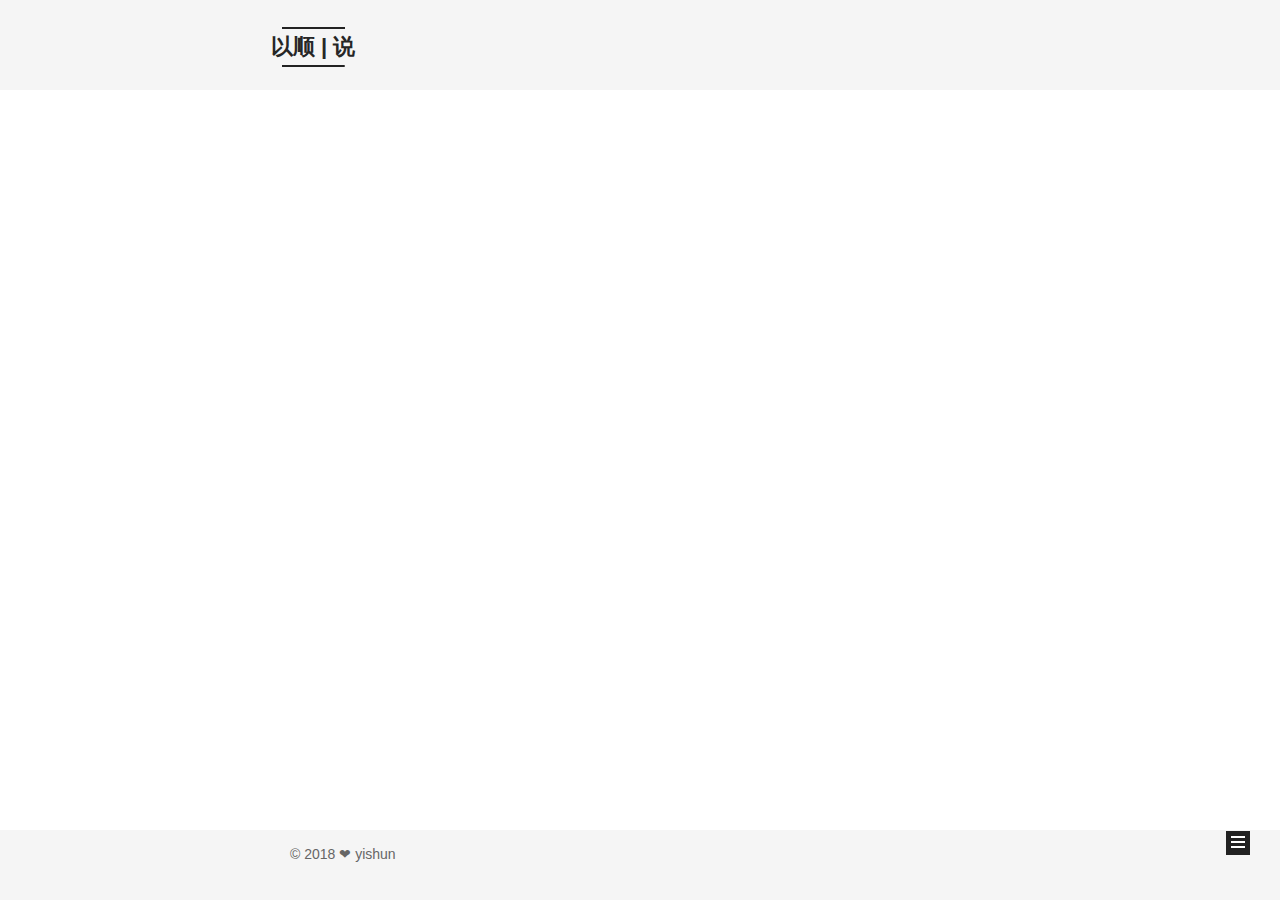
==== index.html @ d004ee3b "Site updated: 2018-09-30 00:06:59" ====
<!DOCTYPE html>



  


<html class="theme-next mist use-motion" lang="zh-Hans">
<head>
  <meta charset="UTF-8"/>
<meta http-equiv="X-UA-Compatible" content="IE=edge" />
<meta name="viewport" content="width=device-width, initial-scale=1, maximum-scale=1"/>
<meta name="theme-color" content="#222">









<meta http-equiv="Cache-Control" content="no-transform" />
<meta http-equiv="Cache-Control" content="no-siteapp" />
















  
  
  <link href="/lib/fancybox/source/jquery.fancybox.css?v=2.1.5" rel="stylesheet" type="text/css" />







<link href="/lib/font-awesome/css/font-awesome.min.css?v=4.6.2" rel="stylesheet" type="text/css" />

<link href="/css/main.css?v=5.1.4" rel="stylesheet" type="text/css" />


  <link rel="apple-touch-icon" sizes="180x180" href="/images/apple-touch-icon-next.png?v=5.1.4">


  <link rel="icon" type="image/png" sizes="32x32" href="/images/favicon-32x32-next.png?v=5.1.4">


  <link rel="icon" type="image/png" sizes="16x16" href="/images/favicon-16x16-next.png?v=5.1.4">


  <link rel="mask-icon" href="/images/logo.svg?v=5.1.4" color="#222">





  <meta name="keywords" content="Hexo, NexT" />










<meta name="description" content="简单一点，再简单一点">
<meta name="keywords" content="keywords">
<meta property="og:type" content="website">
<meta property="og:title" content="以顺 | 说">
<meta property="og:url" content="http://yoursite.com/index.html">
<meta property="og:site_name" content="以顺 | 说">
<meta property="og:description" content="简单一点，再简单一点">
<meta property="og:locale" content="zh-Hans">
<meta name="twitter:card" content="summary">
<meta name="twitter:title" content="以顺 | 说">
<meta name="twitter:description" content="简单一点，再简单一点">



<script type="text/javascript" id="hexo.configurations">
  var NexT = window.NexT || {};
  var CONFIG = {
    root: '/',
    scheme: 'Mist',
    version: '5.1.4',
    sidebar: {"position":"left","display":"post","offset":12,"b2t":false,"scrollpercent":false,"onmobile":false},
    fancybox: true,
    tabs: true,
    motion: {"enable":true,"async":false,"transition":{"post_block":"fadeIn","post_header":"slideDownIn","post_body":"slideDownIn","coll_header":"slideLeftIn","sidebar":"slideUpIn"}},
    duoshuo: {
      userId: '0',
      author: '博主'
    },
    algolia: {
      applicationID: '',
      apiKey: '',
      indexName: '',
      hits: {"per_page":10},
      labels: {"input_placeholder":"Search for Posts","hits_empty":"We didn't find any results for the search: ${query}","hits_stats":"${hits} results found in ${time} ms"}
    }
  };
</script>



  <link rel="canonical" href="http://yoursite.com/"/>





  <title>以顺 | 说</title>
  








</head>

<body itemscope itemtype="http://schema.org/WebPage" lang="zh-Hans">

  
  
    
  

  <div class="container sidebar-position-left 
  page-home">
    <div class="headband"></div>

    <header id="header" class="header" itemscope itemtype="http://schema.org/WPHeader">
      <div class="header-inner"><div class="site-brand-wrapper">
  <div class="site-meta ">
    

    <div class="custom-logo-site-title">
      <a href="/"  class="brand" rel="start">
        <span class="logo-line-before"><i></i></span>
        <span class="site-title">以顺 | 说</span>
        <span class="logo-line-after"><i></i></span>
      </a>
    </div>
      
        <p class="site-subtitle">subTitle</p>
      
  </div>

  <div class="site-nav-toggle">
    <button>
      <span class="btn-bar"></span>
      <span class="btn-bar"></span>
      <span class="btn-bar"></span>
    </button>
  </div>
</div>

<nav class="site-nav">
  

  
    <ul id="menu" class="menu">
      
        
        <li class="menu-item menu-item-home">
          <a href="/" rel="section">
            
              <i class="menu-item-icon fa fa-fw fa-home"></i> <br />
            
            首页
          </a>
        </li>
      
        
        <li class="menu-item menu-item-categories">
          <a href="/categories/" rel="section">
            
              <i class="menu-item-icon fa fa-fw fa-th"></i> <br />
            
            分类
          </a>
        </li>
      
        
        <li class="menu-item menu-item-archives">
          <a href="/archives/" rel="section">
            
              <i class="menu-item-icon fa fa-fw fa-archive"></i> <br />
            
            归档
          </a>
        </li>
      
        
        <li class="menu-item menu-item-about">
          <a href="/about/" rel="section">
            
              <i class="menu-item-icon fa fa-fw fa-user"></i> <br />
            
            关于
          </a>
        </li>
      

      
    </ul>
  

  
</nav>



 </div>
    </header>

    <main id="main" class="main">
      <div class="main-inner">
        <div class="content-wrap">
          <div id="content" class="content">
            
  <section id="posts" class="posts-expand">
    
      

  

  
  
  

  <article class="post post-type-normal" itemscope itemtype="http://schema.org/Article">
  
  
  
  <div class="post-block">
    <link itemprop="mainEntityOfPage" href="http://yoursite.com/2018/09/29/Pick-It-Up/">

    <span hidden itemprop="author" itemscope itemtype="http://schema.org/Person">
      <meta itemprop="name" content="❤">
      <meta itemprop="description" content="">
      <meta itemprop="image" content="/img/icon.jpg">
    </span>

    <span hidden itemprop="publisher" itemscope itemtype="http://schema.org/Organization">
      <meta itemprop="name" content="以顺 | 说">
    </span>

    
      <header class="post-header">

        
        
          <h1 class="post-title" itemprop="name headline">
                
                <a class="post-title-link" href="/2018/09/29/Pick-It-Up/" itemprop="url">Pick It Up</a></h1>
        

        <div class="post-meta">
          <span class="post-time">
            
              <span class="post-meta-item-icon">
                <i class="fa fa-calendar-o"></i>
              </span>
              
                <span class="post-meta-item-text">发表于</span>
              
              <time title="创建于" itemprop="dateCreated datePublished" datetime="2018-09-29T23:06:16+08:00">
                2018-09-29
              </time>
            

            

            
          </span>

          
            <span class="post-category" >
            
              <span class="post-meta-divider">|</span>
            
              <span class="post-meta-item-icon">
                <i class="fa fa-folder-o"></i>
              </span>
              
                <span class="post-meta-item-text">分类于</span>
              
              
                <span itemprop="about" itemscope itemtype="http://schema.org/Thing">
                  <a href="/categories/未分类/" itemprop="url" rel="index">
                    <span itemprop="name">未分类</span>
                  </a>
                </span>

                
                
              
            </span>
          

          
            
          

          
          

          

          

          

        </div>
      </header>
    

    
    
    
    <div class="post-body" itemprop="articleBody">

      
      

      
        
          
          Pick It Up
          
          <!--noindex-->
          <div class="post-button text-center">
            <a class="btn" href="/2018/09/29/Pick-It-Up/#more" rel="contents">
              阅读全文 &raquo;
            </a>
          </div>
          <!--/noindex-->
        
      
    </div>
    
    
    

    

    

    

    <footer class="post-footer">
      

      

      

      
      
        <div class="post-eof"></div>
      
    </footer>
  </div>
  
  
  
  </article>


    
  </section>

  


          </div>
          


          

        </div>
        
          
  
  <div class="sidebar-toggle">
    <div class="sidebar-toggle-line-wrap">
      <span class="sidebar-toggle-line sidebar-toggle-line-first"></span>
      <span class="sidebar-toggle-line sidebar-toggle-line-middle"></span>
      <span class="sidebar-toggle-line sidebar-toggle-line-last"></span>
    </div>
  </div>

  <aside id="sidebar" class="sidebar">
    
    <div class="sidebar-inner">

      

      

      <section class="site-overview-wrap sidebar-panel sidebar-panel-active">
        <div class="site-overview">
          <div class="site-author motion-element" itemprop="author" itemscope itemtype="http://schema.org/Person">
            
              <img class="site-author-image" itemprop="image"
                src="/img/icon.jpg"
                alt="❤" />
            
              <p class="site-author-name" itemprop="name">❤</p>
              <p class="site-description motion-element" itemprop="description">简单一点，再简单一点</p>
          </div>

          <nav class="site-state motion-element">

            
              <div class="site-state-item site-state-posts">
              
                <a href="/archives/">
              
                  <span class="site-state-item-count">1</span>
                  <span class="site-state-item-name">日志</span>
                </a>
              </div>
            

            
              
              
              <div class="site-state-item site-state-categories">
                <a href="/categories/index.html">
                  <span class="site-state-item-count">1</span>
                  <span class="site-state-item-name">分类</span>
                </a>
              </div>
            

            
              
              
              <div class="site-state-item site-state-tags">
                
                  <span class="site-state-item-count">1</span>
                  <span class="site-state-item-name">标签</span>
                
              </div>
            

          </nav>

          

          

          
          

          
          

          

        </div>
      </section>

      

      

    </div>
  </aside>


        
      </div>
    </main>

    <footer id="footer" class="footer">
      <div class="footer-inner">
        <div class="copyright">&copy; <span itemprop="copyrightYear">2018</span>
  <span class="author" itemprop="copyrightHolder">❤ yishun</span>

  
</div>

<!--

  <div class="powered-by">由 <a class="theme-link" target="_blank" href="https://hexo.io">Hexo</a> 强力驱动</div>



  <span class="post-meta-divider">|</span>



  <div class="theme-info">主题 &mdash; <a class="theme-link" target="_blank" href="https://github.com/iissnan/hexo-theme-next">NexT.Mist</a> v5.1.4</div>


-->


        







        
      </div>
    </footer>

    
      <div class="back-to-top">
        <i class="fa fa-arrow-up"></i>
        
      </div>
    

    

  </div>

  

<script type="text/javascript">
  if (Object.prototype.toString.call(window.Promise) !== '[object Function]') {
    window.Promise = null;
  }
</script>









  












  
  
    <script type="text/javascript" src="/lib/jquery/index.js?v=2.1.3"></script>
  

  
  
    <script type="text/javascript" src="/lib/fastclick/lib/fastclick.min.js?v=1.0.6"></script>
  

  
  
    <script type="text/javascript" src="/lib/jquery_lazyload/jquery.lazyload.js?v=1.9.7"></script>
  

  
  
    <script type="text/javascript" src="/lib/velocity/velocity.min.js?v=1.2.1"></script>
  

  
  
    <script type="text/javascript" src="/lib/velocity/velocity.ui.min.js?v=1.2.1"></script>
  

  
  
    <script type="text/javascript" src="/lib/fancybox/source/jquery.fancybox.pack.js?v=2.1.5"></script>
  


  


  <script type="text/javascript" src="/js/src/utils.js?v=5.1.4"></script>

  <script type="text/javascript" src="/js/src/motion.js?v=5.1.4"></script>



  
  

  

  


  <script type="text/javascript" src="/js/src/bootstrap.js?v=5.1.4"></script>



  


  




	





  





  












  





  

  

  

  
  

  

  

  

</body>
</html>
---- css/main.css ----
/* normalize.css v3.0.2 | MIT License | git.io/normalize */
html {
  font-family: sans-serif; /* 1 */
  -ms-text-size-adjust: 100%; /* 2 */
  -webkit-text-size-adjust: 100%; /* 2 */
}
body {
  margin: 0;
}
article,
aside,
details,
figcaption,
figure,
footer,
header,
hgroup,
main,
menu,
nav,
section,
summary {
  display: block;
}
audio,
canvas,
progress,
video {
  display: inline-block; /* 1 */
  vertical-align: baseline; /* 2 */
}
audio:not([controls]) {
  display: none;
  height: 0;
}
[hidden],
template {
  display: none;
}
a {
  background-color: transparent;
}
a:active,
a:hover {
  outline: 0;
}
abbr[title] {
  border-bottom: 1px dotted;
}
b,
strong {
  font-weight: bold;
}
dfn {
  font-style: italic;
}
h1 {
  font-size: 2em;
  margin: 0.67em 0;
}
mark {
  background: #ff0;
  color: #000;
}
small {
  font-size: 80%;
}
sub,
sup {
  font-size: 75%;
  line-height: 0;
  position: relative;
  vertical-align: baseline;
}
sup {
  top: -0.5em;
}
sub {
  bottom: -0.25em;
}
img {
  border: 0;
}
svg:not(:root) {
  overflow: hidden;
}
figure {
  margin: 1em 40px;
}
hr {
  -moz-box-sizing: content-box;
  box-sizing: content-box;
  height: 0;
}
pre {
  overflow: auto;
}
code,
kbd,
pre,
samp {
  font-family: monospace, monospace;
  font-size: 1em;
}
button,
input,
optgroup,
select,
textarea {
  color: inherit; /* 1 */
  font: inherit; /* 2 */
  margin: 0; /* 3 */
}
button {
  overflow: visible;
}
button,
select {
  text-transform: none;
}
button,
html input[type="button"],
input[type="reset"],
input[type="submit"] {
  -webkit-appearance: button; /* 2 */
  cursor: pointer; /* 3 */
}
button[disabled],
html input[disabled] {
  cursor: default;
}
button::-moz-focus-inner,
input::-moz-focus-inner {
  border: 0;
  padding: 0;
}
input {
  line-height: normal;
}
input[type="checkbox"],
input[type="radio"] {
  box-sizing: border-box; /* 1 */
  padding: 0; /* 2 */
}
input[type="number"]::-webkit-inner-spin-button,
input[type="number"]::-webkit-outer-spin-button {
  height: auto;
}
input[type="search"] {
  -webkit-appearance: textfield; /* 1 */
  -moz-box-sizing: content-box;
  -webkit-box-sizing: content-box; /* 2 */
  box-sizing: content-box;
}
input[type="search"]::-webkit-search-cancel-button,
input[type="search"]::-webkit-search-decoration {
  -webkit-appearance: none;
}
fieldset {
  border: 1px solid #c0c0c0;
  margin: 0 2px;
  padding: 0.35em 0.625em 0.75em;
}
legend {
  border: 0; /* 1 */
  padding: 0; /* 2 */
}
textarea {
  overflow: auto;
}
optgroup {
  font-weight: bold;
}
table {
  border-collapse: collapse;
  border-spacing: 0;
}
td,
th {
  padding: 0;
}
::selection {
  background: #262a30;
  color: #fff;
}
body {
  position: relative;
  font-family: 'Lato', "PingFang SC", "Microsoft YaHei", sans-serif;
  font-size: 14px;
  line-height: 2;
  color: #555;
  background: #fff;
}
@media (max-width: 767px) {
  body {
    padding-right: 0 !important;
  }
}
@media (min-width: 768px) and (max-width: 991px) {
  body {
    padding-right: 0 !important;
  }
}
@media (min-width: 1600px) {
  body {
    font-size: 16px;
  }
}
h1,
h2,
h3,
h4,
h5,
h6 {
  margin: 0;
  padding: 0;
  font-weight: bold;
  line-height: 1.5;
  font-family: 'Lato', "PingFang SC", "Microsoft YaHei", sans-serif;
}
h2,
h3,
h4,
h5,
h6 {
  margin: 20px 0 15px;
}
h1 {
  font-size: 24px;
}
@media (max-width: 767px) {
  h1 {
    font-size: 20px;
  }
}
h2 {
  font-size: 22px;
}
@media (max-width: 767px) {
  h2 {
    font-size: 18px;
  }
}
h3 {
  font-size: 20px;
}
@media (max-width: 767px) {
  h3 {
    font-size: 16px;
  }
}
h4 {
  font-size: 18px;
}
@media (max-width: 767px) {
  h4 {
    font-size: 14px;
  }
}
h5 {
  font-size: 16px;
}
@media (max-width: 767px) {
  h5 {
    font-size: 12px;
  }
}
h6 {
  font-size: 14px;
}
@media (max-width: 767px) {
  h6 {
    font-size: 10px;
  }
}
p {
  margin: 0 0 20px 0;
}
a {
  color: #555;
  text-decoration: none;
  outline: none;
  border-bottom: 1px solid #999;
  word-wrap: break-word;
}
a:hover {
  color: #222;
  border-bottom-color: #222;
}
blockquote {
  margin: 0;
  padding: 0;
}
img {
  display: block;
  margin: auto;
  max-width: 100%;
  height: auto;
}
hr {
  margin: 40px 0;
  height: 3px;
  border: none;
  background-color: #ddd;
  background-image: repeating-linear-gradient(-45deg, #fff, #fff 4px, transparent 4px, transparent 8px);
}
blockquote {
  padding: 0 15px;
  color: #666;
  border-left: 4px solid #ddd;
}
blockquote cite::before {
  content: "-";
  padding: 0 5px;
}
dt {
  font-weight: 700;
}
dd {
  margin: 0;
  padding: 0;
}
kbd {
  border: 1px solid #ccc;
  border-radius: 0.2em;
  box-shadow: 0.1em 0.1em 0.2em rgba(0,0,0,0.1);
  background-color: #f9f9f9;
  font-family: inherit;
  background-image: -webkit-linear-gradient(top, #eee, #fff, #eee);
  padding: 0.1em 0.3em;
  white-space: nowrap;
}
.text-left {
  text-align: left;
}
.text-center {
  text-align: center;
}
.text-right {
  text-align: right;
}
.text-justify {
  text-align: justify;
}
.text-nowrap {
  white-space: nowrap;
}
.text-lowercase {
  text-transform: lowercase;
}
.text-uppercase {
  text-transform: uppercase;
}
.text-capitalize {
  text-transform: capitalize;
}
.center-block {
  display: block;
  margin-left: auto;
  margin-right: auto;
}
.clearfix:before,
.clearfix:after {
  content: " ";
  display: table;
}
.clearfix:after {
  clear: both;
}
.pullquote {
  width: 45%;
}
.pullquote.left {
  float: left;
  margin-left: 5px;
  margin-right: 10px;
}
.pullquote.right {
  float: right;
  margin-left: 10px;
  margin-right: 5px;
}
.affix.affix.affix {
  position: fixed;
}
.translation {
  margin-top: -20px;
  font-size: 14px;
  color: #999;
}
.scrollbar-measure {
  width: 100px;
  height: 100px;
  overflow: scroll;
  position: absolute;
  top: -9999px;
}
.use-motion .motion-element {
  opacity: 0;
}
table {
  margin: 20px 0;
  width: 100%;
  border-collapse: collapse;
  border-spacing: 0;
  border: 1px solid #ddd;
  font-size: 14px;
  table-layout: fixed;
  word-wrap: break-all;
}
table>tbody>tr:nth-of-type(odd) {
  background-color: #f9f9f9;
}
table>tbody>tr:hover {
  background-color: #f5f5f5;
}
caption,
th,
td {
  padding: 8px;
  text-align: left;
  vertical-align: middle;
  font-weight: normal;
}
th,
td {
  border-bottom: 3px solid #ddd;
  border-right: 1px solid #eee;
}
th {
  padding-bottom: 10px;
  font-weight: 700;
}
td {
  border-bottom-width: 1px;
}
html,
body {
  height: 100%;
}
.container {
  position: relative;
  min-height: 100%;
}
.header-inner {
  margin: 0 auto;
  padding: 100px 0 70px;
  width: 700px;
}
@media (min-width: 1600px) {
  .container .header-inner {
    width: 900px;
  }
}
.main {
  padding-bottom: 150px;
}
.main-inner {
  margin: 0 auto;
  width: 700px;
}
@media (min-width: 1600px) {
  .container .main-inner {
    width: 900px;
  }
}
.footer {
  position: absolute;
  left: 0;
  bottom: 0;
  width: 100%;
  min-height: 50px;
}
.footer-inner {
  box-sizing: border-box;
  margin: 20px auto;
  width: 700px;
}
@media (min-width: 1600px) {
  .container .footer-inner {
    width: 900px;
  }
}
pre,
.highlight {
  overflow: auto;
  margin: 20px 0;
  padding: 0;
  font-size: 13px;
  color: #4d4d4c;
  background: #f7f7f7;
  line-height: 1.6;
}
pre,
code {
  font-family: consolas, Menlo, "PingFang SC", "Microsoft YaHei", monospace;
}
code {
  padding: 2px 4px;
  word-wrap: break-word;
  color: #555;
  background: #eee;
  border-radius: 3px;
  font-size: 13px;
}
pre {
  padding: 10px;
}
pre code {
  padding: 0;
  color: #4d4d4c;
  background: none;
  text-shadow: none;
}
.highlight {
  border-radius: 1px;
}
.highlight pre {
  border: none;
  margin: 0;
  padding: 10px 0;
}
.highlight table {
  margin: 0;
  width: auto;
  border: none;
}
.highlight td {
  border: none;
  padding: 0;
}
.highlight figcaption {
  font-size: 1em;
  color: #4d4d4c;
  line-height: 1em;
  margin-bottom: 1em;
}
.highlight figcaption:before,
.highlight figcaption:after {
  content: " ";
  display: table;
}
.highlight figcaption:after {
  clear: both;
}
.highlight figcaption a {
  float: right;
  color: #4d4d4c;
}
.highlight figcaption a:hover {
  border-bottom-color: #4d4d4c;
}
.highlight .gutter pre {
  padding-left: 10px;
  padding-right: 10px;
  color: #869194;
  text-align: right;
  background-color: #eff2f3;
}
.highlight .code pre {
  width: 100%;
  padding-left: 10px;
  padding-right: 10px;
  background-color: #f7f7f7;
}
.highlight .line {
  height: 20px;
}
.gutter {
  -webkit-user-select: none;
  -moz-user-select: none;
  -ms-user-select: none;
  user-select: none;
}
.gist table {
  width: auto;
}
.gist table td {
  border: none;
}
pre .deletion {
  background: #fdd;
}
pre .addition {
  background: #dfd;
}
pre .meta {
  color: #8959a8;
}
pre .comment {
  color: #8e908c;
}
pre .variable,
pre .attribute,
pre .tag,
pre .regexp,
pre .ruby .constant,
pre .xml .tag .title,
pre .xml .pi,
pre .xml .doctype,
pre .html .doctype,
pre .css .id,
pre .css .class,
pre .css .pseudo {
  color: #c82829;
}
pre .number,
pre .preprocessor,
pre .built_in,
pre .literal,
pre .params,
pre .constant,
pre .command {
  color: #f5871f;
}
pre .ruby .class .title,
pre .css .rules .attribute,
pre .string,
pre .value,
pre .inheritance,
pre .header,
pre .ruby .symbol,
pre .xml .cdata,
pre .special,
pre .number,
pre .formula {
  color: #718c00;
}
pre .title,
pre .css .hexcolor {
  color: #3e999f;
}
pre .function,
pre .python .decorator,
pre .python .title,
pre .ruby .function .title,
pre .ruby .title .keyword,
pre .perl .sub,
pre .javascript .title,
pre .coffeescript .title {
  color: #4271ae;
}
pre .keyword,
pre .javascript .function {
  color: #8959a8;
}
.full-image.full-image.full-image.full-image {
  border: none;
  max-width: 100%;
  width: auto;
  margin: 20px auto 25px;
}
@media (min-width: 992px) {
  .full-image.full-image.full-image.full-image {
    max-width: none;
    width: 110%;
    margin: 25px -5%;
  }
}
.blockquote-center,
.page-home .post-type-quote blockquote,
.page-post-detail .post-type-quote blockquote {
  position: relative;
  margin: 40px 0;
  padding: 0;
  border-left: none;
  text-align: center;
}
.blockquote-center::before,
.page-home .post-type-quote blockquote::before,
.page-post-detail .post-type-quote blockquote::before,
.blockquote-center::after,
.page-home .post-type-quote blockquote::after,
.page-post-detail .post-type-quote blockquote::after {
  position: absolute;
  content: ' ';
  display: block;
  width: 100%;
  height: 24px;
  opacity: 0.2;
  background-repeat: no-repeat;
  background-position: 0 -6px;
  background-size: 22px 22px;
}
.blockquote-center::before,
.page-home .post-type-quote blockquote::before,
.page-post-detail .post-type-quote blockquote::before {
  top: -20px;
  background-image: url("../images/quote-l.svg");
  border-top: 1px solid #ccc;
}
.blockquote-center::after,
.page-home .post-type-quote blockquote::after,
.page-post-detail .post-type-quote blockquote::after {
  bottom: -20px;
  background-image: url("../images/quote-r.svg");
  border-bottom: 1px solid #ccc;
  background-position: 100% 8px;
}
.blockquote-center p,
.page-home .post-type-quote blockquote p,
.page-post-detail .post-type-quote blockquote p,
.blockquote-center div,
.page-home .post-type-quote blockquote div,
.page-post-detail .post-type-quote blockquote div {
  text-align: center;
}
.post .post-body .group-picture img {
  box-sizing: border-box;
  padding: 0 3px;
  border: none;
}
.post .group-picture-row {
  overflow: hidden;
  margin-top: 6px;
}
.post .group-picture-row:first-child {
  margin-top: 0;
}
.post .group-picture-column {
  float: left;
}
.page-post-detail .post-body .group-picture-column {
  float: none;
  margin-top: 10px;
  width: auto !important;
}
.page-post-detail .post-body .group-picture-column img {
  margin: 0 auto;
}
.page-archive .group-picture-container {
  overflow: hidden;
}
.page-archive .group-picture-row {
  float: left;
}
.page-archive .group-picture-row:first-child {
  margin-top: 6px;
}
.page-archive .group-picture-column {
  max-width: 150px;
  max-height: 150px;
}
.post-body .note {
  position: relative;
  padding: 15px;
  margin-bottom: 20px;
  border: 1px solid #eee;
  border-left-width: 5px;
  border-radius: 3px;
}
.post-body .note h2,
.post-body .note h3,
.post-body .note h4,
.post-body .note h5,
.post-body .note h6 {
  margin-top: 0;
  margin-bottom: 0;
  border-bottom: initial;
  padding-top: 0 !important;
}
.post-body .note p:first-child,
.post-body .note ul:first-child,
.post-body .note ol:first-child,
.post-body .note table:first-child,
.post-body .note pre:first-child,
.post-body .note blockquote:first-child {
  margin-top: 0;
}
.post-body .note p:last-child,
.post-body .note ul:last-child,
.post-body .note ol:last-child,
.post-body .note table:last-child,
.post-body .note pre:last-child,
.post-body .note blockquote:last-child {
  margin-bottom: 0;
}
.post-body .note.default {
  border-left-color: #777;
}
.post-body .note.default h2,
.post-body .note.default h3,
.post-body .note.default h4,
.post-body .note.default h5,
.post-body .note.default h6 {
  color: #777;
}
.post-body .note.primary {
  border-left-color: #6f42c1;
}
.post-body .note.primary h2,
.post-body .note.primary h3,
.post-body .note.primary h4,
.post-body .note.primary h5,
.post-body .note.primary h6 {
  color: #6f42c1;
}
.post-body .note.info {
  border-left-color: #428bca;
}
.post-body .note.info h2,
.post-body .note.info h3,
.post-body .note.info h4,
.post-body .note.info h5,
.post-body .note.info h6 {
  color: #428bca;
}
.post-body .note.success {
  border-left-color: #5cb85c;
}
.post-body .note.success h2,
.post-body .note.success h3,
.post-body .note.success h4,
.post-body .note.success h5,
.post-body .note.success h6 {
  color: #5cb85c;
}
.post-body .note.warning {
  border-left-color: #f0ad4e;
}
.post-body .note.warning h2,
.post-body .note.warning h3,
.post-body .note.warning h4,
.post-body .note.warning h5,
.post-body .note.warning h6 {
  color: #f0ad4e;
}
.post-body .note.danger {
  border-left-color: #d9534f;
}
.post-body .note.danger h2,
.post-body .note.danger h3,
.post-body .note.danger h4,
.post-body .note.danger h5,
.post-body .note.danger h6 {
  color: #d9534f;
}
.post-body .label {
  display: inline;
  padding: 0 2px;
  white-space: nowrap;
}
.post-body .label.default {
  background-color: #f0f0f0;
}
.post-body .label.primary {
  background-color: #efe6f7;
}
.post-body .label.info {
  background-color: #e5f2f8;
}
.post-body .label.success {
  background-color: #e7f4e9;
}
.post-body .label.warning {
  background-color: #fcf6e1;
}
.post-body .label.danger {
  background-color: #fae8eb;
}
.post-body .tabs {
  position: relative;
  display: block;
  margin-bottom: 20px;
  padding-top: 10px;
}
.post-body .tabs ul.nav-tabs {
  margin: 0;
  padding: 0;
  display: flex;
  margin-bottom: -1px;
}
@media (max-width: 413px) {
  .post-body .tabs ul.nav-tabs {
    display: block;
    margin-bottom: 5px;
  }
}
.post-body .tabs ul.nav-tabs li.tab {
  list-style-type: none !important;
  margin: 0 0.25em 0 0;
  border-top: 3px solid transparent;
  border-left: 1px solid transparent;
  border-right: 1px solid transparent;
}
@media (max-width: 413px) {
  .post-body .tabs ul.nav-tabs li.tab {
    margin: initial;
    border-top: 1px solid transparent;
    border-left: 3px solid transparent;
    border-right: 1px solid transparent;
    border-bottom: 1px solid transparent;
  }
}
.post-body .tabs ul.nav-tabs li.tab a {
  outline: 0;
  border-bottom: initial;
  display: block;
  line-height: 1.8em;
  padding: 0.25em 0.75em;
  transition-duration: 0.2s;
  transition-timing-function: ease-out;
  transition-delay: 0s;
}
.post-body .tabs ul.nav-tabs li.tab a i {
  width: 1.285714285714286em;
}
.post-body .tabs ul.nav-tabs li.tab.active {
  border-top: 3px solid #fc6423;
  border-left: 1px solid #ddd;
  border-right: 1px solid #ddd;
  background-color: #fff;
}
@media (max-width: 413px) {
  .post-body .tabs ul.nav-tabs li.tab.active {
    border-top: 1px solid #ddd;
    border-left: 3px solid #fc6423;
    border-right: 1px solid #ddd;
    border-bottom: 1px solid #ddd;
  }
}
.post-body .tabs ul.nav-tabs li.tab.active a {
  cursor: default;
  color: #555;
}
.post-body .tabs .tab-content {
  background-color: #fff;
}
.post-body .tabs .tab-content .tab-pane {
  border: 1px solid #ddd;
  padding: 20px 20px 0 20px;
}
.post-body .tabs .tab-content .tab-pane:not(.active) {
  display: none !important;
}
.post-body .tabs .tab-content .tab-pane.active {
  display: block !important;
}
.btn {
  display: inline-block;
  padding: 0 20px;
  font-size: 14px;
  color: #555;
  background: transparent;
  border: 2px solid #222;
  text-decoration: none;
  border-radius: 0;
  transition-property: background-color;
  transition-duration: 0.2s;
  transition-timing-function: ease-in-out;
  transition-delay: 0s;
  line-height: 2;
}
.btn:hover {
  border-color: #222;
  color: #222;
  background: #fff;
}
.btn +.btn {
  margin: 0 0 8px 8px;
}
.btn .fa-fw {
  width: 1.285714285714286em;
  text-align: left;
}
.btn-bar {
  display: block;
  width: 22px;
  height: 2px;
  background: #555;
  border-radius: 1px;
}
.btn-bar+.btn-bar {
  margin-top: 4px;
}
.pagination {
  margin: 120px 0 40px;
  text-align: center;
  border-top: 1px solid #eee;
}
.page-number-basic,
.pagination .prev,
.pagination .next,
.pagination .page-number,
.pagination .space {
  display: inline-block;
  position: relative;
  top: -1px;
  margin: 0 10px;
  padding: 0 11px;
}
@media (max-width: 767px) {
  .page-number-basic,
  .pagination .prev,
  .pagination .next,
  .pagination .page-number,
  .pagination .space {
    margin: 0 5px;
  }
}
.pagination .prev,
.pagination .next,
.pagination .page-number {
  border-bottom: 0;
  border-top: 1px solid #eee;
  transition-property: border-color;
  transition-duration: 0.2s;
  transition-timing-function: ease-in-out;
  transition-delay: 0s;
}
.pagination .prev:hover,
.pagination .next:hover,
.pagination .page-number:hover {
  border-top-color: #222;
}
.pagination .space {
  padding: 0;
  margin: 0;
}
.pagination .prev {
  margin-left: 0;
}
.pagination .next {
  margin-right: 0;
}
.pagination .page-number.current {
  color: #fff;
  background: #ccc;
  border-top-color: #ccc;
}
@media (max-width: 767px) {
  .pagination {
    border-top: none;
  }
  .pagination .prev,
  .pagination .next,
  .pagination .page-number {
    margin-bottom: 10px;
    border-top: 0;
    border-bottom: 1px solid #eee;
    padding: 0 10px;
  }
  .pagination .prev:hover,
  .pagination .next:hover,
  .pagination .page-number:hover {
    border-bottom-color: #222;
  }
}
.comments {
  margin: 60px 20px 0;
}
.tag-cloud {
  text-align: center;
}
.tag-cloud a {
  display: inline-block;
  margin: 10px;
}
.back-to-top {
  box-sizing: border-box;
  position: fixed;
  bottom: -100px;
  right: 30px;
  z-index: 1050;
  padding: 0 6px;
  width: 24px;
  background: #222;
  font-size: 12px;
  opacity: 1;
  color: #fff;
  cursor: pointer;
  text-align: center;
  -webkit-transform: translateZ(0);
  transition-property: bottom;
  transition-duration: 0.2s;
  transition-timing-function: ease-in-out;
  transition-delay: 0s;
}
@media (min-width: 768px) and (max-width: 991px) {
  .back-to-top {
    display: none !important;
  }
}
@media (max-width: 767px) {
  .back-to-top {
    display: none !important;
  }
}
.back-to-top.back-to-top-on {
  bottom: 19px;
}
.header {
  background: transparent;
}
.header-inner {
  position: relative;
}
.headband {
  height: 3px;
  background: #222;
}
.site-meta {
  margin: 0;
  text-align: left;
}
@media (max-width: 767px) {
  .site-meta {
    text-align: center;
  }
}
.brand {
  position: relative;
  display: inline-block;
  padding: 0 40px;
  color: #222;
  background: #222;
  border-bottom: none;
}
.brand:hover {
  color: #222;
}
.logo {
  display: inline-block;
  margin-right: 5px;
  line-height: 36px;
  vertical-align: top;
}
.site-title {
  display: inline-block;
  vertical-align: top;
  line-height: 36px;
  font-size: 20px;
  font-weight: normal;
  font-family: 'Lato', "PingFang SC", "Microsoft YaHei", sans-serif;
}
.site-subtitle {
  margin-top: 10px;
  font-size: 13px;
  color: #999;
}
.use-motion .brand {
  opacity: 0;
}
.use-motion .logo,
.use-motion .site-title,
.use-motion .site-subtitle {
  opacity: 0;
  position: relative;
  top: -10px;
}
.site-nav-toggle {
  display: none;
  position: absolute;
  top: 10px;
  left: 10px;
}
@media (max-width: 767px) {
  .site-nav-toggle {
    display: block;
  }
}
.site-nav-toggle button {
  margin-top: 2px;
  padding: 9px 10px;
  background: transparent;
  border: none;
}
@media (max-width: 767px) {
  .site-nav {
    display: none;
    margin: 0 -10px;
    padding: 0 10px;
    clear: both;
    border-top: 1px solid #ddd;
  }
}
@media (min-width: 768px) and (max-width: 991px) {
  .site-nav {
    display: block !important;
  }
}
@media (min-width: 992px) {
  .site-nav {
    display: block !important;
  }
}
.menu {
  margin-top: 20px;
  padding-left: 0;
  text-align: center;
}
.menu .menu-item {
  display: inline-block;
  margin: 0 10px;
  list-style: none;
}
@media screen and (max-width: 767px) {
  .menu .menu-item {
    margin-top: 10px;
  }
}
.menu .menu-item a {
  display: block;
  font-size: 13px;
  line-height: inherit;
  border-bottom: 1px solid transparent;
  transition-property: border-color;
  transition-duration: 0.2s;
  transition-timing-function: ease-in-out;
  transition-delay: 0s;
}
.menu .menu-item a:hover {
  border-bottom-color: #222;
}
.menu .menu-item .fa {
  margin-right: 5px;
}
.use-motion .menu-item {
  opacity: 0;
}
.post-body {
  font-family: 'Lato', "PingFang SC", "Microsoft YaHei", sans-serif;
}
@media (max-width: 767px) {
  .post-body {
    word-break: break-word;
  }
}
.post-body .fancybox img {
  display: block !important;
  margin: 0 auto;
  cursor: pointer;
  cursor: zoom-in;
  cursor: -webkit-zoom-in;
}
.post-body .image-caption,
.post-body .figure .caption {
  margin: -20px auto 15px;
  text-align: center;
  font-size: 14px;
  color: #999;
  font-weight: bold;
  line-height: 1;
}
.post-sticky-flag {
  display: inline-block;
  font-size: 16px;
  -ms-transform: rotate(30deg);
  -webkit-transform: rotate(30deg);
  -moz-transform: rotate(30deg);
  -ms-transform: rotate(30deg);
  -o-transform: rotate(30deg);
  transform: rotate(30deg);
}
.use-motion .post-block,
.use-motion .pagination,
.use-motion .comments {
  opacity: 0;
}
.use-motion .post-header {
  opacity: 0;
}
.use-motion .post-body {
  opacity: 0;
}
.use-motion .collection-title {
  opacity: 0;
}
.posts-expand {
  padding-top: 40px;
}
@media (max-width: 767px) {
  .posts-expand {
    margin: 0 20px;
  }
  .post-body pre .gutter pre {
    padding-right: 10px;
  }
  .post-body .highlight {
    margin-left: 0px;
    margin-right: 0px;
    padding: 0;
  }
  .post-body .highlight .gutter pre {
    padding-right: 10px;
  }
}
@media (min-width: 992px) {
  .posts-expand .post-body {
    text-align: justify;
  }
}
.posts-expand .post-body h2,
.posts-expand .post-body h3,
.posts-expand .post-body h4,
.posts-expand .post-body h5,
.posts-expand .post-body h6 {
  padding-top: 10px;
}
.posts-expand .post-body h2 .header-anchor,
.posts-expand .post-body h3 .header-anchor,
.posts-expand .post-body h4 .header-anchor,
.posts-expand .post-body h5 .header-anchor,
.posts-expand .post-body h6 .header-anchor {
  float: right;
  margin-left: 10px;
  color: #ccc;
  border-bottom-style: none;
  visibility: hidden;
}
.posts-expand .post-body h2 .header-anchor:hover,
.posts-expand .post-body h3 .header-anchor:hover,
.posts-expand .post-body h4 .header-anchor:hover,
.posts-expand .post-body h5 .header-anchor:hover,
.posts-expand .post-body h6 .header-anchor:hover {
  color: inherit;
}
.posts-expand .post-body h2:hover .header-anchor,
.posts-expand .post-body h3:hover .header-anchor,
.posts-expand .post-body h4:hover .header-anchor,
.posts-expand .post-body h5:hover .header-anchor,
.posts-expand .post-body h6:hover .header-anchor {
  visibility: visible;
}
.posts-expand .post-body ul li {
  list-style: circle;
}
.posts-expand .post-body img {
  box-sizing: border-box;
  margin: auto;
  padding: 3px;
  border: 1px solid #ddd;
}
.posts-expand .post-body .fancybox img {
  margin: 0 auto 25px;
}
@media (max-width: 767px) {
  .posts-collapse {
    margin: 0 20px;
  }
  .posts-collapse .post-title,
  .posts-collapse .post-meta {
    display: block;
    width: auto;
    text-align: left;
  }
}
.posts-collapse {
  position: relative;
  z-index: 1010;
  margin-left: 0;
}
.posts-collapse::after {
  content: " ";
  position: absolute;
  top: 20px;
  left: 0;
  margin-left: -2px;
  width: 4px;
  height: 100%;
  background: #f5f5f5;
  z-index: -1;
}
@media (max-width: 767px) {
  .posts-collapse {
    margin: 0 20px;
  }
}
.posts-collapse .collection-title {
  position: relative;
  margin: 60px 0;
}
.posts-collapse .collection-title h1,
.posts-collapse .collection-title h2 {
  margin-left: 20px;
}
.posts-collapse .collection-title small {
  color: #bbb;
  margin-left: 5px;
}
.posts-collapse .collection-title::before {
  content: " ";
  position: absolute;
  left: 0;
  top: 50%;
  margin-left: -4px;
  margin-top: -4px;
  width: 8px;
  height: 8px;
  background: #bbb;
  border-radius: 50%;
}
.posts-collapse .post {
  margin: 30px 0;
}
.posts-collapse .post-header {
  position: relative;
  transition-duration: 0.2s;
  transition-timing-function: ease-in-out;
  transition-delay: 0s;
  transition-property: border;
  border-bottom: 1px dashed #ccc;
}
.posts-collapse .post-header::before {
  content: " ";
  position: absolute;
  left: 0;
  top: 12px;
  width: 6px;
  height: 6px;
  margin-left: -4px;
  background: #bbb;
  border-radius: 50%;
  border: 1px solid #fff;
  transition-duration: 0.2s;
  transition-timing-function: ease-in-out;
  transition-delay: 0s;
  transition-property: background;
}
.posts-collapse .post-header:hover {
  border-bottom-color: #666;
}
.posts-collapse .post-header:hover::before {
  background: #222;
}
.posts-collapse .post-meta {
  position: absolute;
  font-size: 12px;
  left: 20px;
  top: 5px;
}
.posts-collapse .post-comments-count {
  display: none;
}
.posts-collapse .post-title {
  margin-left: 60px;
  font-size: 16px;
  font-weight: normal;
  line-height: inherit;
}
.posts-collapse .post-title::after {
  margin-left: 3px;
  opacity: 0.6;
}
.posts-collapse .post-title a {
  color: #666;
  border-bottom: none;
}
.page-home .post-type-quote .post-header,
.page-post-detail .post-type-quote .post-header,
.page-home .post-type-quote .post-tags,
.page-post-detail .post-type-quote .post-tags {
  display: none;
}
.posts-expand .post-title {
  text-align: center;
  word-break: break-word;
  font-weight: 400;
}
.posts-expand .post-title-link {
  display: inline-block;
  position: relative;
  color: #555;
  border-bottom: none;
  line-height: 1.2;
  vertical-align: top;
}
.posts-expand .post-title-link::before {
  content: "";
  position: absolute;
  width: 100%;
  height: 2px;
  bottom: 0;
  left: 0;
  background-color: #000;
  visibility: hidden;
  -webkit-transform: scaleX(0);
  -moz-transform: scaleX(0);
  -ms-transform: scaleX(0);
  -o-transform: scaleX(0);
  transform: scaleX(0);
  transition-duration: 0.2s;
  transition-timing-function: ease-in-out;
  transition-delay: 0s;
}
.posts-expand .post-title-link:hover::before {
  visibility: visible;
  -webkit-transform: scaleX(1);
  -moz-transform: scaleX(1);
  -ms-transform: scaleX(1);
  -o-transform: scaleX(1);
  transform: scaleX(1);
}
.posts-expand .post-title-link .fa {
  font-size: 16px;
}
.posts-expand .post-meta {
  margin: 3px 0 60px 0;
  color: #999;
  font-family: 'Lato', "PingFang SC", "Microsoft YaHei", sans-serif;
  font-size: 12px;
  text-align: center;
}
.posts-expand .post-meta .post-category-list {
  display: inline-block;
  margin: 0;
  padding: 3px;
}
.posts-expand .post-meta .post-category-list-link {
  color: #999;
}
.posts-expand .post-meta .post-description {
  font-size: 14px;
  margin-top: 2px;
}
.post-meta-divider {
  margin: 0 0.5em;
}
.post-meta-item-icon {
  margin-right: 3px;
}
@media (min-width: 768px) and (max-width: 991px) {
  .post-meta-item-icon {
    display: inline-block;
  }
}
@media (max-width: 767px) {
  .post-meta-item-icon {
    display: inline-block;
  }
}
@media (min-width: 768px) and (max-width: 991px) {
  .post-meta-item-text {
    display: none;
  }
}
@media (max-width: 767px) {
  .post-meta-item-text {
    display: none;
  }
}
@media (max-width: 767px) {
  .posts-expand .post-comments-count {
    display: none;
  }
}
.post-button {
  margin-top: 40px;
}
.posts-expand .post-tags {
  margin-top: 40px;
  text-align: center;
}
.posts-expand .post-tags a {
  display: inline-block;
  margin-right: 10px;
  font-size: 13px;
}
.post-nav {
  display: table;
  margin-top: 15px;
  width: 100%;
  border-top: 1px solid #eee;
}
.post-nav-divider {
  display: table-cell;
  width: 10%;
}
.post-nav-item {
  display: table-cell;
  padding: 10px 0 0 0;
  width: 45%;
  vertical-align: top;
}
.post-nav-item a {
  position: relative;
  display: block;
  line-height: 25px;
  font-size: 14px;
  color: #555;
  border-bottom: none;
}
.post-nav-item a:hover {
  color: #222;
  border-bottom: none;
}
.post-nav-item a:active {
  top: 2px;
}
.post-nav-item .fa {
  position: absolute;
  top: 8px;
  left: 0;
  font-size: 12px;
}
.post-nav-next a {
  padding-left: 15px;
}
.post-nav-prev {
  text-align: right;
}
.post-nav-prev a {
  padding-right: 15px;
}
.post-nav-prev .fa {
  right: 0;
  left: auto;
}
.posts-expand .post-eof {
  display: block;
  margin: 80px auto 60px;
  width: 8%;
  height: 1px;
  background: #ccc;
  text-align: center;
}
.post:last-child .post-eof.post-eof.post-eof {
  display: none;
}
.post-gallery {
  display: table;
  table-layout: fixed;
  width: 100%;
  border-collapse: separate;
}
.post-gallery-row {
  display: table-row;
}
.post-gallery .post-gallery-img {
  display: table-cell;
  text-align: center;
  vertical-align: middle;
  border: none;
}
.post-gallery .post-gallery-img img {
  max-width: 100%;
  max-height: 100%;
  border: none;
}
.fancybox-close,
.fancybox-close:hover {
  border: none;
}
.rtl.post-body p,
.rtl.post-body a,
.rtl.post-body h1,
.rtl.post-body h2,
.rtl.post-body h3,
.rtl.post-body h4,
.rtl.post-body h5,
.rtl.post-body h6,
.rtl.post-body li,
.rtl.post-body ul,
.rtl.post-body ol {
  direction: rtl;
  font-family: UKIJ Ekran;
}
.rtl.post-title {
  font-family: UKIJ Ekran;
}
.sidebar {
  position: fixed;
  right: 0;
  top: 0;
  bottom: 0;
  width: 0;
  z-index: 1040;
  box-shadow: inset 0 2px 6px #000;
  background: #222;
  -webkit-transform: translateZ(0);
}
.sidebar a {
  color: #999;
  border-bottom-color: #555;
}
.sidebar a:hover {
  color: #eee;
}
@media (min-width: 768px) and (max-width: 991px) {
  .sidebar {
    display: none !important;
  }
}
@media (max-width: 767px) {
  .sidebar {
    display: none !important;
  }
}
.sidebar-inner {
  position: relative;
  padding: 20px 10px;
  color: #999;
  text-align: center;
}
.site-overview-wrap {
  overflow: hidden;
}
.site-overview {
  overflow-y: auto;
  overflow-x: hidden;
}
.sidebar-toggle {
  position: fixed;
  right: 30px;
  bottom: 45px;
  width: 14px;
  height: 14px;
  padding: 5px;
  background: #222;
  line-height: 0;
  z-index: 1050;
  cursor: pointer;
  -webkit-transform: translateZ(0);
}
@media (min-width: 768px) and (max-width: 991px) {
  .sidebar-toggle {
    display: none !important;
  }
}
@media (max-width: 767px) {
  .sidebar-toggle {
    display: none !important;
  }
}
.sidebar-toggle-line {
  position: relative;
  display: inline-block;
  vertical-align: top;
  height: 2px;
  width: 100%;
  background: #fff;
  margin-top: 3px;
}
.sidebar-toggle-line:first-child {
  margin-top: 0;
}
.site-author-image {
  margin: 0 auto;
  padding: 2px;
  max-width: 96px;
  height: auto;
  border: 2px solid #333;
  border-radius: 50%;
  -webkit-border-radius: 50%;
  -moz-border-radius: 50%;
  transition: 1.4s all;
}
.site-author-name {
  margin: 5px 0 0;
  text-align: center;
  color: #f5f5f5;
  font-weight: normal;
}
.site-description {
  margin-top: 5px;
  text-align: center;
  font-size: 14px;
  color: #999;
}
.site-state {
  overflow: hidden;
  line-height: 1.4;
  white-space: nowrap;
  text-align: center;
}
.site-state-item {
  display: inline-block;
  padding: 0 15px;
  border-left: 1px solid #333;
}
.site-state-item:first-child {
  border-left: none;
}
.site-state-item a {
  border-bottom: none;
}
.site-state-item-count {
  display: block;
  text-align: center;
  color: inherit;
  font-weight: 600;
  font-size: 18px;
}
.site-state-item-name {
  font-size: 13px;
  color: inherit;
}
.feed-link {
  margin-top: 20px;
}
.feed-link a {
  display: inline-block;
  padding: 0 15px;
  color: #fc6423;
  border: 1px solid #fc6423;
  border-radius: 4px;
}
.feed-link a i {
  color: #fc6423;
  font-size: 14px;
}
.feed-link a:hover {
  color: #fff;
  background: #fc6423;
}
.feed-link a:hover i {
  color: #fff;
}
.links-of-author {
  margin-top: 20px;
}
.links-of-author a {
  display: inline-block;
  vertical-align: middle;
  margin-right: 10px;
  margin-bottom: 10px;
  border-bottom-color: #555;
  font-size: 13px;
}
.links-of-author a:before {
  display: inline-block;
  vertical-align: middle;
  margin-right: 3px;
  content: " ";
  width: 4px;
  height: 4px;
  border-radius: 50%;
  background: #60ff36;
}
.links-of-blogroll {
  font-size: 13px;
}
.links-of-blogroll-title {
  margin-top: 20px;
  font-size: 14px;
  font-weight: 600;
}
.links-of-blogroll-list {
  margin: 0;
  padding: 0;
  list-style: none;
}
.links-of-blogroll-item {
  padding: 2px 10px;
}
.links-of-blogroll-item a {
  max-width: 280px;
  box-sizing: border-box;
  display: inline-block;
  overflow: hidden;
  white-space: nowrap;
  text-overflow: ellipsis;
}
.sidebar-nav {
  margin: 0 0 20px;
  padding-left: 0;
}
.sidebar-nav li {
  display: inline-block;
  cursor: pointer;
  border-bottom: 1px solid transparent;
  font-size: 14px;
  color: #555;
}
.sidebar-nav li:hover {
  color: #f5f5f5;
}
.page-post-detail .sidebar-nav-toc {
  padding: 0 5px;
}
.page-post-detail .sidebar-nav-overview {
  margin-left: 10px;
}
.sidebar-nav .sidebar-nav-active {
  color: #87daff;
  border-bottom-color: #87daff;
}
.sidebar-nav .sidebar-nav-active:hover {
  color: #87daff;
}
.sidebar-panel {
  display: none;
}
.sidebar-panel-active {
  display: block;
}
.post-toc-empty {
  font-size: 14px;
  color: #666;
}
.post-toc-wrap {
  overflow: hidden;
}
.post-toc {
  overflow: auto;
}
.post-toc ol {
  margin: 0;
  padding: 0 2px 5px 10px;
  text-align: left;
  list-style: none;
  font-size: 14px;
}
.post-toc ol > ol {
  padding-left: 0;
}
.post-toc ol a {
  transition-duration: 0.2s;
  transition-timing-function: ease-in-out;
  transition-delay: 0s;
  transition-property: all;
  color: #999;
  border-bottom-color: #555;
}
.post-toc ol a:hover {
  color: #ccc;
  border-bottom-color: #ccc;
}
.post-toc .nav-item {
  overflow: hidden;
  text-overflow: ellipsis;
  text-align: justify;
  white-space: nowrap;
  line-height: 1.8;
}
.post-toc .nav .nav-child {
  display: none;
}
.post-toc .nav .active > .nav-child {
  display: block;
}
.post-toc .nav .active-current > .nav-child {
  display: block;
}
.post-toc .nav .active-current > .nav-child > .nav-item {
  display: block;
}
.post-toc .nav .active > a {
  color: #87daff;
  border-bottom-color: #87daff;
}
.post-toc .nav .active-current > a {
  color: #87daff;
}
.post-toc .nav .active-current > a:hover {
  color: #87daff;
}
.footer {
  font-size: 14px;
  color: #999;
}
.footer img {
  border: none;
}
.footer-inner {
  text-align: center;
}
.with-love {
  display: inline-block;
  margin: 0 5px;
}
.powered-by,
.theme-info {
  display: inline-block;
}
.cc-license {
  margin-top: 10px;
  text-align: center;
}
.cc-license .cc-opacity {
  opacity: 0.7;
  border-bottom: none;
}
.cc-license .cc-opacity:hover {
  opacity: 0.9;
}
.cc-license img {
  display: inline-block;
}
.theme-next #ds-thread #ds-reset {
  color: #555;
}
.theme-next #ds-thread #ds-reset .ds-replybox {
  margin-bottom: 30px;
}
.theme-next #ds-thread #ds-reset .ds-replybox .ds-avatar,
.theme-next #ds-reset .ds-avatar img {
  box-shadow: none;
}
.theme-next #ds-thread #ds-reset .ds-textarea-wrapper {
  border-color: #c7d4e1;
  background: none;
  border-top-right-radius: 3px;
  border-top-left-radius: 3px;
}
.theme-next #ds-thread #ds-reset .ds-textarea-wrapper textarea {
  height: 60px;
}
.theme-next #ds-reset .ds-rounded-top {
  border-radius: 0;
}
.theme-next #ds-thread #ds-reset .ds-post-toolbar {
  box-sizing: border-box;
  border: 1px solid #c7d4e1;
  background: #f6f8fa;
}
.theme-next #ds-thread #ds-reset .ds-post-options {
  height: 40px;
  border: none;
  background: none;
}
.theme-next #ds-thread #ds-reset .ds-toolbar-buttons {
  top: 11px;
}
.theme-next #ds-thread #ds-reset .ds-sync {
  top: 5px;
}
.theme-next #ds-thread #ds-reset .ds-post-button {
  top: 4px;
  right: 5px;
  width: 90px;
  height: 30px;
  border: 1px solid #c5ced7;
  border-radius: 3px;
  background-image: linear-gradient(#fbfbfc, #f5f7f9);
  color: #60676d;
}
.theme-next #ds-thread #ds-reset .ds-post-button:hover {
  background-position: 0 -30px;
  color: #60676d;
}
.theme-next #ds-thread #ds-reset .ds-comments-info {
  padding: 10px 0;
}
.theme-next #ds-thread #ds-reset .ds-sort {
  display: none;
}
.theme-next #ds-thread #ds-reset li.ds-tab a.ds-current {
  border: none;
  background: #f6f8fa;
  color: #60676d;
}
.theme-next #ds-thread #ds-reset li.ds-tab a.ds-current:hover {
  background-color: #e9f0f7;
  color: #60676d;
}
.theme-next #ds-thread #ds-reset li.ds-tab a {
  border-radius: 2px;
  padding: 5px;
}
.theme-next #ds-thread #ds-reset .ds-login-buttons p {
  color: #999;
  line-height: 36px;
}
.theme-next #ds-thread #ds-reset .ds-login-buttons .ds-service-list li {
  height: 28px;
}
.theme-next #ds-thread #ds-reset .ds-service-list a {
  background: none;
  padding: 5px;
  border: 1px solid;
  border-radius: 3px;
  text-align: center;
}
.theme-next #ds-thread #ds-reset .ds-service-list a:hover {
  color: #fff;
  background: #666;
}
.theme-next #ds-thread #ds-reset .ds-service-list .ds-weibo {
  color: #fc9b00;
  border-color: #fc9b00;
}
.theme-next #ds-thread #ds-reset .ds-service-list .ds-weibo:hover {
  background: #fc9b00;
}
.theme-next #ds-thread #ds-reset .ds-service-list .ds-qq {
  color: #60a3ec;
  border-color: #60a3ec;
}
.theme-next #ds-thread #ds-reset .ds-service-list .ds-qq:hover {
  background: #60a3ec;
}
.theme-next #ds-thread #ds-reset .ds-service-list .ds-renren {
  color: #2e7ac4;
  border-color: #2e7ac4;
}
.theme-next #ds-thread #ds-reset .ds-service-list .ds-renren:hover {
  background: #2e7ac4;
}
.theme-next #ds-thread #ds-reset .ds-service-list .ds-douban {
  color: #37994c;
  border-color: #37994c;
}
.theme-next #ds-thread #ds-reset .ds-service-list .ds-douban:hover {
  background: #37994c;
}
.theme-next #ds-thread #ds-reset .ds-service-list .ds-kaixin {
  color: #fef20d;
  border-color: #fef20d;
}
.theme-next #ds-thread #ds-reset .ds-service-list .ds-kaixin:hover {
  background: #fef20d;
}
.theme-next #ds-thread #ds-reset .ds-service-list .ds-netease {
  color: #f00;
  border-color: #f00;
}
.theme-next #ds-thread #ds-reset .ds-service-list .ds-netease:hover {
  background: #f00;
}
.theme-next #ds-thread #ds-reset .ds-service-list .ds-sohu {
  color: #ffcb05;
  border-color: #ffcb05;
}
.theme-next #ds-thread #ds-reset .ds-service-list .ds-sohu:hover {
  background: #ffcb05;
}
.theme-next #ds-thread #ds-reset .ds-service-list .ds-baidu {
  color: #2831e0;
  border-color: #2831e0;
}
.theme-next #ds-thread #ds-reset .ds-service-list .ds-baidu:hover {
  background: #2831e0;
}
.theme-next #ds-thread #ds-reset .ds-service-list .ds-google {
  color: #166bec;
  border-color: #166bec;
}
.theme-next #ds-thread #ds-reset .ds-service-list .ds-google:hover {
  background: #166bec;
}
.theme-next #ds-thread #ds-reset .ds-service-list .ds-weixin {
  color: #00ce0d;
  border-color: #00ce0d;
}
.theme-next #ds-thread #ds-reset .ds-service-list .ds-weixin:hover {
  background: #00ce0d;
}
.theme-next #ds-thread #ds-reset .ds-service-list .ds-more-services {
  border: none;
}
.theme-next #ds-thread #ds-reset .ds-service-list .ds-more-services:hover {
  background: none;
}
.theme-next #ds-reset .duoshuo-ua-admin {
  display: inline-block;
  color: #f00;
}
.theme-next #ds-reset .duoshuo-ua-platform,
.theme-next #ds-reset .duoshuo-ua-browser {
  color: #ccc;
}
.theme-next #ds-reset .duoshuo-ua-platform .fa,
.theme-next #ds-reset .duoshuo-ua-browser .fa {
  display: inline-block;
  margin-right: 3px;
}
.theme-next #ds-reset .duoshuo-ua-separator {
  display: inline-block;
  margin-left: 5px;
}
.theme-next .this_ua {
  background-color: #ccc !important;
  border-radius: 4px;
  padding: 0 5px !important;
  margin: 1px 1px !important;
  border: 1px solid #bbb !important;
  color: #fff;
  display: inline-block !important;
}
.theme-next .this_ua.admin {
  background-color: #d9534f !important;
  border-color: #d9534f !important;
}
.theme-next .this_ua.platform.iOS,
.theme-next .this_ua.platform.Mac,
.theme-next .this_ua.platform.Windows {
  background-color: #39b3d7 !important;
  border-color: #46b8da !important;
}
.theme-next .this_ua.platform.Linux {
  background-color: #3a3a3a !important;
  border-color: #1f1f1f !important;
}
.theme-next .this_ua.platform.Android {
  background-color: #00c47d !important;
  border-color: #01b171 !important;
}
.theme-next .this_ua.browser.Mobile,
.theme-next .this_ua.browser.Chrome {
  background-color: #5cb85c !important;
  border-color: #4cae4c !important;
}
.theme-next .this_ua.browser.Firefox {
  background-color: #f0ad4e !important;
  border-color: #eea236 !important;
}
.theme-next .this_ua.browser.Maxthon,
.theme-next .this_ua.browser.IE {
  background-color: #428bca !important;
  border-color: #357ebd !important;
}
.theme-next .this_ua.browser.baidu,
.theme-next .this_ua.browser.UCBrowser,
.theme-next .this_ua.browser.Opera {
  background-color: #d9534f !important;
  border-color: #d43f3a !important;
}
.theme-next .this_ua.browser.Android,
.theme-next .this_ua.browser.QQBrowser {
  background-color: #78ace9 !important;
  border-color: #4cae4c !important;
}
.post-spread {
  margin-top: 20px;
  text-align: center;
}
.jiathis_style {
  display: inline-block;
}
.jiathis_style a {
  border: none;
}
.fa {
  font-family: FontAwesome !important;
}
.post-spread {
  margin-top: 20px;
  text-align: center;
}
.bdshare-slide-button-box a {
  border: none;
}
.bdsharebuttonbox {
  display: inline-block;
}
.bdsharebuttonbox a {
  border: none;
}
.local-search-pop-overlay {
  position: fixed;
  width: 100%;
  height: 100%;
  top: 0;
  left: 0;
  z-index: 2080;
  background-color: rgba(0,0,0,0.3);
}
.local-search-popup {
  display: none;
  position: fixed;
  top: 10%;
  left: 50%;
  margin-left: -350px;
  width: 700px;
  height: 80%;
  padding: 0;
  background: #fff;
  color: #333;
  z-index: 9999;
  border-radius: 5px;
}
@media (max-width: 767px) {
  .local-search-popup {
    padding: 0;
    top: 0;
    left: 0;
    margin: 0;
    width: 100%;
    height: 100%;
    border-radius: 0;
  }
}
.local-search-popup ul.search-result-list {
  padding: 0;
  margin: 0 5px;
}
.local-search-popup p.search-result {
  border-bottom: 1px dashed #ccc;
  padding: 5px 0;
}
.local-search-popup a.search-result-title {
  font-weight: bold;
  font-size: 16px;
}
.local-search-popup .search-keyword {
  border-bottom: 1px dashed #f00;
  font-weight: bold;
  color: #f00;
}
.local-search-popup .local-search-header {
  padding: 5px;
  height: 36px;
  background: #f5f5f5;
  border-top-left-radius: 5px;
  border-top-right-radius: 5px;
}
.local-search-popup #local-search-result {
  overflow: auto;
  position: relative;
  padding: 5px 25px;
  height: calc(100% - 55px);
}
.local-search-popup .local-search-input-wrapper {
  display: inline-block;
  width: calc(100% - 90px);
  height: 36px;
  line-height: 36px;
  padding: 0 5px;
}
.local-search-popup .local-search-input-wrapper input {
  padding: 8px 0;
  height: 20px;
  display: block;
  width: 100%;
  outline: none;
  border: none;
  background: transparent;
  vertical-align: middle;
}
.local-search-popup .search-icon,
.local-search-popup .popup-btn-close {
  display: inline-block;
  font-size: 18px;
  color: #999;
  height: 36px;
  width: 18px;
  padding-left: 10px;
  padding-right: 10px;
}
.local-search-popup .search-icon {
  float: left;
}
.local-search-popup .popup-btn-close {
  border-left: 1px solid #eee;
  float: right;
  cursor: pointer;
}
.local-search-popup #no-result {
  position: absolute;
  left: 50%;
  top: 50%;
  -webkit-transform: translate(-50%, -50%);
  -webkit-transform: translate(-50%, -50%);
  -moz-transform: translate(-50%, -50%);
  -ms-transform: translate(-50%, -50%);
  -o-transform: translate(-50%, -50%);
  transform: translate(-50%, -50%);
  color: #ccc;
}
.site-uv,
.site-pv,
.page-pv {
  display: inline-block;
}
.site-uv .busuanzi-value,
.site-pv .busuanzi-value,
.page-pv .busuanzi-value {
  margin: 0 5px;
}
.site-uv {
  margin-right: 10px;
}
.site-uv::after {
  content: "|";
  padding-left: 10px;
}
.page-archive .archive-page-counter {
  position: relative;
  top: 3px;
  left: 20px;
}
@media (max-width: 767px) {
  .page-archive .archive-page-counter {
    top: 5px;
  }
}
.page-archive .posts-collapse .archive-move-on {
  position: absolute;
  top: 11px;
  left: 0;
  margin-left: -6px;
  width: 10px;
  height: 10px;
  opacity: 0.5;
  background: #555;
  border: 1px solid #fff;
  border-radius: 50%;
}
.category-all-page .category-all-title {
  text-align: center;
}
.category-all-page .category-all {
  margin-top: 20px;
}
.category-all-page .category-list {
  margin: 0;
  padding: 0;
  list-style: none;
}
.category-all-page .category-list-item {
  margin: 5px 10px;
}
.category-all-page .category-list-count {
  color: #bbb;
}
.category-all-page .category-list-count:before {
  display: inline;
  content: " (";
}
.category-all-page .category-list-count:after {
  display: inline;
  content: ") ";
}
.category-all-page .category-list-child {
  padding-left: 10px;
}
#schedule ul#event-list {
  padding-left: 30px;
}
#schedule ul#event-list hr {
  margin: 20px 0 45px 0 !important;
  background: #222;
}
#schedule ul#event-list hr:after {
  display: inline-block;
  content: 'NOW';
  background: #222;
  color: #fff;
  font-weight: bold;
  text-align: right;
  padding: 0 5px;
}
#schedule ul#event-list li.event {
  margin: 20px 0px;
  background: #f9f9f9;
  padding-left: 10px;
  min-height: 40px;
}
#schedule ul#event-list li.event h2.event-summary {
  margin: 0;
  padding-bottom: 3px;
}
#schedule ul#event-list li.event h2.event-summary:before {
  display: inline-block;
  font-family: FontAwesome;
  font-size: 8px;
  content: '\f111';
  vertical-align: middle;
  margin-right: 25px;
  color: #bbb;
}
#schedule ul#event-list li.event span.event-relative-time {
  display: inline-block;
  font-size: 12px;
  font-weight: 400;
  padding-left: 12px;
  color: #bbb;
}
#schedule ul#event-list li.event span.event-details {
  display: block;
  color: #bbb;
  margin-left: 56px;
  padding-top: 3px;
  padding-bottom: 6px;
  text-indent: -24px;
  line-height: 18px;
}
#schedule ul#event-list li.event span.event-details:before {
  text-indent: 0;
  display: inline-block;
  width: 14px;
  font-family: FontAwesome;
  text-align: center;
  margin-right: 9px;
  color: #bbb;
}
#schedule ul#event-list li.event span.event-details.event-location:before {
  content: '\f041';
}
#schedule ul#event-list li.event span.event-details.event-duration:before {
  content: '\f017';
}
#schedule ul#event-list li.event-past {
  background: #fcfcfc;
}
#schedule ul#event-list li.event-past > * {
  opacity: 0.6;
}
#schedule ul#event-list li.event-past h2.event-summary {
  color: #bbb;
}
#schedule ul#event-list li.event-past h2.event-summary:before {
  color: #dfdfdf;
}
#schedule ul#event-list li.event-now {
  background: #222;
  color: #fff;
  padding: 15px 0 15px 10px;
}
#schedule ul#event-list li.event-now h2.event-summary:before {
  -webkit-transform: scale(1.2);
  -moz-transform: scale(1.2);
  -ms-transform: scale(1.2);
  -o-transform: scale(1.2);
  transform: scale(1.2);
  color: #fff;
  animation: dot-flash 1s alternate infinite ease-in-out;
}
#schedule ul#event-list li.event-now * {
  color: #fff !important;
}
@-moz-keyframes dot-flash {
  from {
    opacity: 1;
    -webkit-transform: scale(1.1);
    -moz-transform: scale(1.1);
    -ms-transform: scale(1.1);
    -o-transform: scale(1.1);
    transform: scale(1.1);
  }
  to {
    opacity: 0;
    -webkit-transform: scale(1);
    -moz-transform: scale(1);
    -ms-transform: scale(1);
    -o-transform: scale(1);
    transform: scale(1);
  }
}
@-webkit-keyframes dot-flash {
  from {
    opacity: 1;
    -webkit-transform: scale(1.1);
    -moz-transform: scale(1.1);
    -ms-transform: scale(1.1);
    -o-transform: scale(1.1);
    transform: scale(1.1);
  }
  to {
    opacity: 0;
    -webkit-transform: scale(1);
    -moz-transform: scale(1);
    -ms-transform: scale(1);
    -o-transform: scale(1);
    transform: scale(1);
  }
}
@-o-keyframes dot-flash {
  from {
    opacity: 1;
    -webkit-transform: scale(1.1);
    -moz-transform: scale(1.1);
    -ms-transform: scale(1.1);
    -o-transform: scale(1.1);
    transform: scale(1.1);
  }
  to {
    opacity: 0;
    -webkit-transform: scale(1);
    -moz-transform: scale(1);
    -ms-transform: scale(1);
    -o-transform: scale(1);
    transform: scale(1);
  }
}
@keyframes dot-flash {
  from {
    opacity: 1;
    -webkit-transform: scale(1.1);
    -moz-transform: scale(1.1);
    -ms-transform: scale(1.1);
    -o-transform: scale(1.1);
    transform: scale(1.1);
  }
  to {
    opacity: 0;
    -webkit-transform: scale(1);
    -moz-transform: scale(1);
    -ms-transform: scale(1);
    -o-transform: scale(1);
    transform: scale(1);
  }
}
.page-post-detail .sidebar-toggle-line {
  background: #87daff;
}
.page-post-detail .comments {
  overflow: hidden;
}
h1,
h2,
h3,
h4,
h5,
h6 {
  margin: 20px 0 10px;
}
p {
  margin: 0 0 25px 0;
}
a {
  border-bottom-color: #ccc;
}
hr {
  margin: 20px 0;
  height: 2px;
}
.main-inner {
  margin-top: 80px;
}
.header {
  background: #f5f5f5;
}
.header-inner {
  padding: 25px 0 20px;
}
.header-inner:before,
.header-inner:after {
  content: " ";
  display: table;
}
.header-inner:after {
  clear: both;
}
@media (max-width: 767px) {
  .header-inner {
    width: auto;
    margin-bottom: 50px;
    padding: 10px;
  }
}
.site-meta {
  float: left;
  margin-left: -20px;
  line-height: normal;
}
@media (max-width: 767px) {
  .site-meta {
    margin-left: 10px;
  }
}
.site-meta .brand {
  padding: 2px 1px;
  background: none;
}
@media (max-width: 767px) {
  .site-meta .brand {
    display: block;
  }
}
.site-meta .logo {
  display: none;
}
.site-meta .site-title {
  font-size: 22px;
  font-weight: bolder;
}
@media (max-width: 767px) {
  .site-meta .site-title {
    line-height: 34px;
  }
}
.logo-line-before,
.logo-line-after {
  display: block;
  overflow: hidden;
  margin: 0 auto;
  width: 75%;
}
@media (max-width: 767px) {
  .logo-line-before,
  .logo-line-after {
    display: none;
  }
}
.logo-line-before i,
.logo-line-after i {
  position: relative;
  display: block;
  height: 2px;
  background: #222;
}
@media (max-width: 767px) {
  .logo-line-before i,
  .logo-line-after i {
    height: 3px;
  }
}
.use-motion .logo-line-before i {
  left: -100%;
}
.use-motion .logo-line-after i {
  right: -100%;
}
.site-subtitle {
  display: none;
}
.site-nav-toggle {
  position: static;
  float: right;
}
.menu {
  float: right;
  margin: 8px 0 0 0;
}
@media (max-width: 767px) {
  .menu {
    margin: 20px 0 0 0;
    padding: 0;
  }
}
.menu br {
  display: none;
}
.menu .menu-item {
  margin: 0;
}
@media (max-width: 767px) {
  .menu .menu-item {
    display: block;
  }
}
.menu .menu-item a {
  padding: 0 10px;
  background: none;
  border: none;
  border-radius: 2px;
  transition-property: background;
}
@media (max-width: 767px) {
  .menu .menu-item a {
    text-align: left;
  }
}
.menu .menu-item a:hover {
  background: #e1e1e1;
}
.menu a::before {
  display: none;
}
@media (max-width: 767px) {
  .menu a::before {
    display: block;
  }
}
@media (max-width: 767px) {
  .menu {
    float: none;
  }
}
.site-search form {
  display: none;
}
.posts-expand {
  padding-top: 0;
}
.posts-expand .post-title,
.posts-expand .post-meta {
  text-align: left;
}
@media (max-width: 767px) {
  .posts-expand .post-title,
  .posts-expand .post-meta {
    text-align: center;
  }
}
.posts-expand .post-eof {
  display: none;
}
.posts-expand .post {
  margin-top: 120px;
}
.posts-expand .post:first-child {
  margin-top: 0;
}
.posts-expand .post-meta {
  margin-top: 5px;
  margin-bottom: 20px;
}
.posts-expand .post-title {
  position: relative;
  font-size: 26px;
  font-weight: 400;
}
@media (max-width: 767px) {
  .posts-expand .post-title {
    font-size: 22px;
  }
}
@media (min-width: 1600px) {
  .posts-expand .post-title {
    font-size: 26px;
  }
}
.posts-expand .post-title:hover:before {
  background: #222;
}
@media (max-width: 767px) {
  .posts-expand .post-body {
    font-size: 12px;
  }
}
.posts-expand .post-body img {
  margin: 0;
}
.posts-expand .post-tags {
  text-align: left;
}
.posts-expand .post-tags a {
  padding: 1px 5px;
  background: #f5f5f5;
  border-bottom: none;
}
.posts-expand .post-tags a:hover {
  background: #ccc;
}
.posts-expand .post-nav {
  margin-top: 40px;
}
.post-button {
  margin-top: 20px;
  text-align: left;
}
.post-button a {
  padding: 0;
  font-size: 14px;
  background: none;
  border: none;
  border-bottom: 2px solid #666;
  transition-property: border;
}
@media (max-width: 767px) {
  .post-button a {
    font-size: 12px;
  }
}
@media (min-width: 1600px) {
  .post-button a {
    font-size: 16px;
  }
}
.post-button a:hover {
  border-bottom-color: #222;
}
.links-of-blogroll-inline .links-of-blogroll-item {
  display: inline-block;
}
.btn {
  padding: 0 10px;
  border-width: 2px;
  border-radius: 0;
}
.headband {
  display: none;
}
.site-search {
  position: relative;
  float: right;
  margin-top: 5px;
  padding-top: 3px;
}
@media (max-width: 767px) {
  .site-search {
    float: none;
    padding: 0 10px;
  }
}
@media (max-width: 767px) {
  .container .main-inner {
    width: auto;
  }
}
.page-post-detail .post-title,
.page-post-detail .post-meta {
  text-align: center;
}
.page-post-detail .post-title:before {
  display: none;
}
.page-post-detail .post-meta {
  margin-bottom: 60px;
}
.pagination {
  margin: 120px 0 0;
  text-align: left;
}
@media (max-width: 767px) {
  .pagination {
    margin: 80px 10px 0;
    text-align: center;
  }
}
.footer {
  margin-top: 80px;
  padding: 10px 0;
  background: #f5f5f5;
  color: #666;
}
.footer-inner {
  margin: 0 auto;
  text-align: left;
}
@media (max-width: 767px) {
  .footer-inner {
    width: auto;
    text-align: center;
  }
}
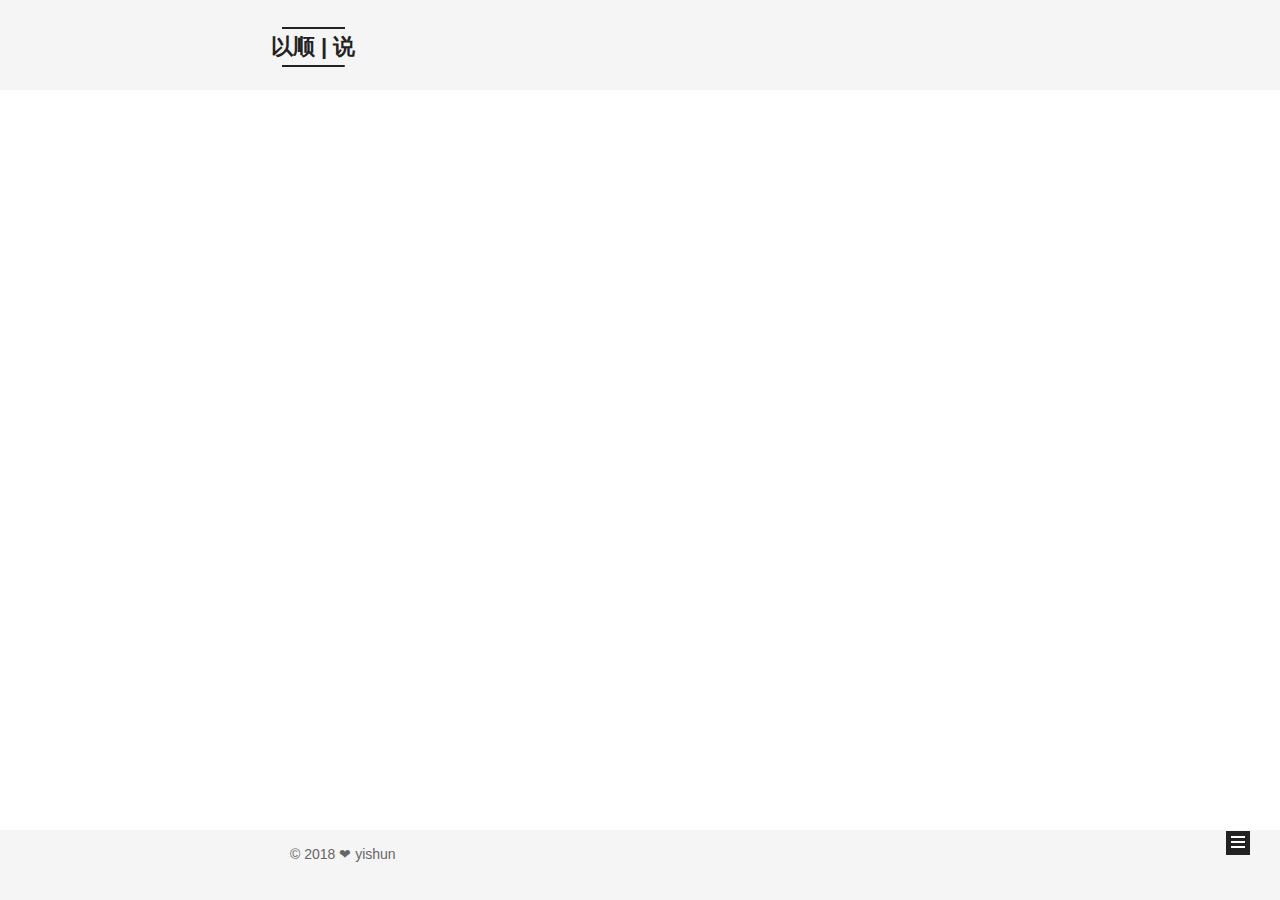
==== commit f7c73733: "Site updated: 2018-09-30 20:57:55" ====
--- a/index.html
+++ b/index.html
@@ -53,16 +53,8 @@
 <link href="/css/main.css?v=5.1.4" rel="stylesheet" type="text/css" />
 
 
-  <link rel="apple-touch-icon" sizes="180x180" href="/images/apple-touch-icon-next.png?v=5.1.4">
-
-
-  <link rel="icon" type="image/png" sizes="32x32" href="/images/favicon-32x32-next.png?v=5.1.4">
-
-
-  <link rel="icon" type="image/png" sizes="16x16" href="/images/favicon-16x16-next.png?v=5.1.4">
-
-
-  <link rel="mask-icon" href="/images/logo.svg?v=5.1.4" color="#222">
+
+
 
 
 
@@ -253,7 +245,7 @@
   
   
   <div class="post-block">
-    <link itemprop="mainEntityOfPage" href="http://yoursite.com/2018/09/29/Pick-It-Up/">
+    <link itemprop="mainEntityOfPage" href="http://yoursite.com/2018/09/30/Spring读书笔记【01】IOC-DI/">
 
     <span hidden itemprop="author" itemscope itemtype="http://schema.org/Person">
       <meta itemprop="name" content="❤">
@@ -272,7 +264,7 @@
         
           <h1 class="post-title" itemprop="name headline">
                 
-                <a class="post-title-link" href="/2018/09/29/Pick-It-Up/" itemprop="url">Pick It Up</a></h1>
+                <a class="post-title-link" href="/2018/09/30/Spring读书笔记【01】IOC-DI/" itemprop="url">Spring读书笔记【01】IOC-DI</a></h1>
         
 
         <div class="post-meta">
@@ -284,8 +276,8 @@
               
                 <span class="post-meta-item-text">发表于</span>
               
-              <time title="创建于" itemprop="dateCreated datePublished" datetime="2018-09-29T23:06:16+08:00">
-                2018-09-29
+              <time title="创建于" itemprop="dateCreated datePublished" datetime="2018-09-30T15:20:42+08:00">
+                2018-09-30
               </time>
             
 
@@ -307,8 +299,8 @@
               
               
                 <span itemprop="about" itemscope itemtype="http://schema.org/Thing">
-                  <a href="/categories/未分类/" itemprop="url" rel="index">
-                    <span itemprop="name">未分类</span>
+                  <a href="/categories/Spring读书笔记/" itemprop="url" rel="index">
+                    <span itemprop="name">Spring读书笔记</span>
                   </a>
                 </span>
 
@@ -346,11 +338,13 @@
       
         
           
-          Pick It Up
-          
+          关于 IOC 和 DIIOC 是指将 bean 的创建工作交由 Spring 来完成，而不是传统的在哪用就在哪手动 new
+DI 是在 IOC 的前提下，用于配置 bean 之间的依赖关系
+Spring IOC &amp; DI 的三种方式一、隐式的 bean 发现和自动装配1) 组件扫描[IOC]通过@component声明类来通知 Spring 创建指定的 bean，Spring 会扫描带@c
+          ...
           <!--noindex-->
           <div class="post-button text-center">
-            <a class="btn" href="/2018/09/29/Pick-It-Up/#more" rel="contents">
+            <a class="btn" href="/2018/09/30/Spring读书笔记【01】IOC-DI/#more" rel="contents">
               阅读全文 &raquo;
             </a>
           </div>
--- a/css/main.css
+++ b/css/main.css
@@ -1825,7 +1825,7 @@
   width: 4px;
   height: 4px;
   border-radius: 50%;
-  background: #60ff36;
+  background: #2dffcf;
 }
 .links-of-blogroll {
   font-size: 13px;
